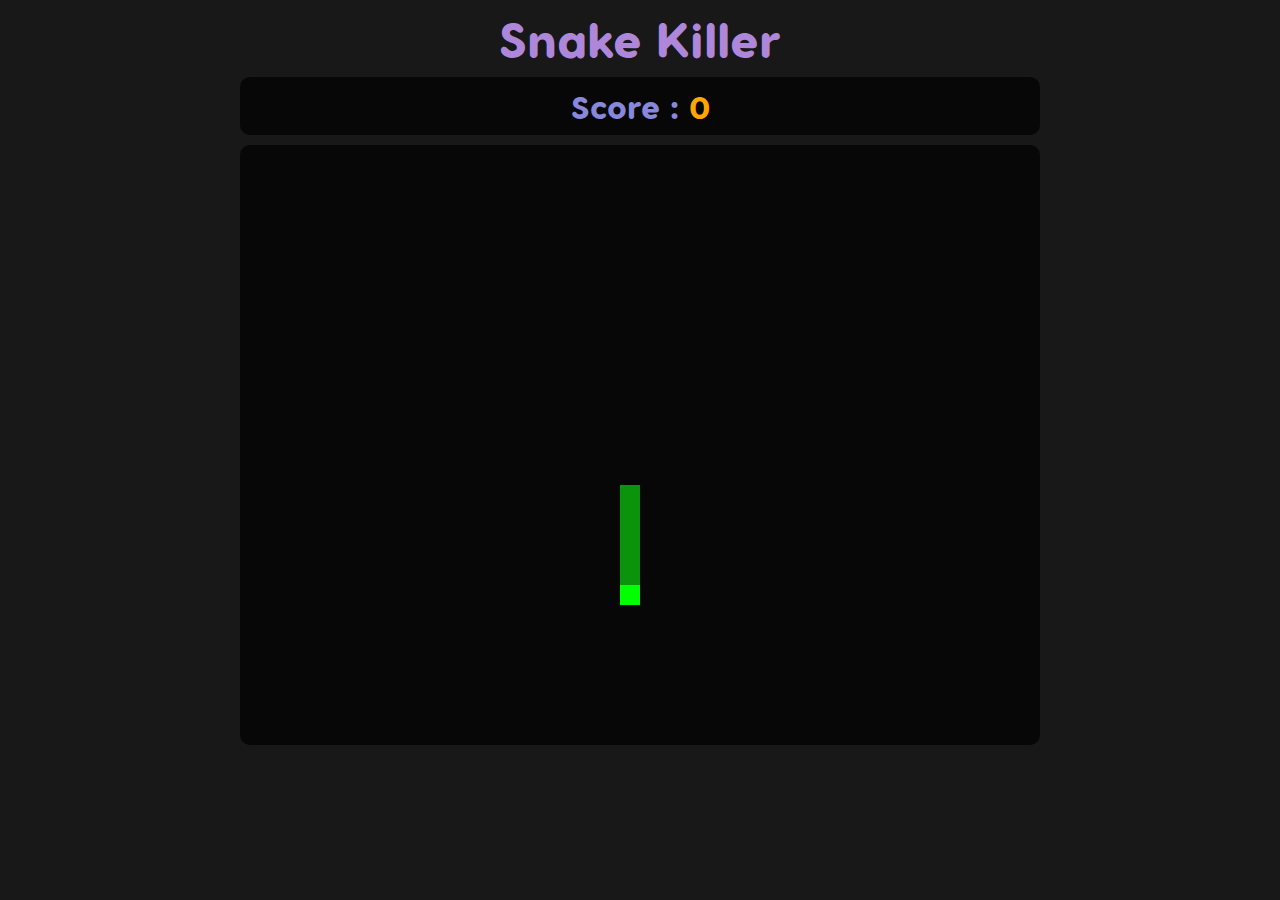
==== index.html @ 8fa505ca "Rename td2.html to index.html" ====
<!DOCTYPE html>
<html lang="fr">
  <head>
    <meta charset="UTF-8" />
    <meta http-equiv="X-UA-Compatible" content="IE=edge" />
    <meta name="viewport" content="width=device-width, initial-scale=1.0" />
    <title>Snake Killer</title>
    <link rel="stylesheet" href="td2.css" />
    <script src="td2.js"></script>
  </head>
  <body>
    <div id="entete">Snake Killer</div>
    <div id="div_score">Score : <span id="score">0</span></div>
    <div id="zonejeu"></div>
  </body>
</html>
---- td2.css ----
@font-face {
    font-family: "Visby Round";
    src: url("./Polices/VisbyRoundCF-Heavy.otf");
}

html {
    scroll-behavior: smooth;
    margin-bottom: 10px;
}

body {
    margin: 0;
    background-color: #070707ee;
}

#entete, #div_score {
    width: 780px;
    margin: auto;
    padding: 10px;
    text-align: center;
    font-family: "Visby Round", "Gotham Black", "Grandview", "Impact", sans-serif, serif, system-ui;
}

#entete {
    font-size: 300%;
    color: #ae87db;
}

#div_score {
    font-size: 200%;
    color: #8788db;
    border-radius: 10px;
    background-color: #070707;
    margin-bottom: 10px;
}

#score {
    color: #ffa600;
}

#zonejeu {
    width: 800px;
    margin: auto;
    box-sizing: border-box;
}

.case {
    width: 20px;
    height: 20px;
    float: left;
    box-sizing: border-box;
}
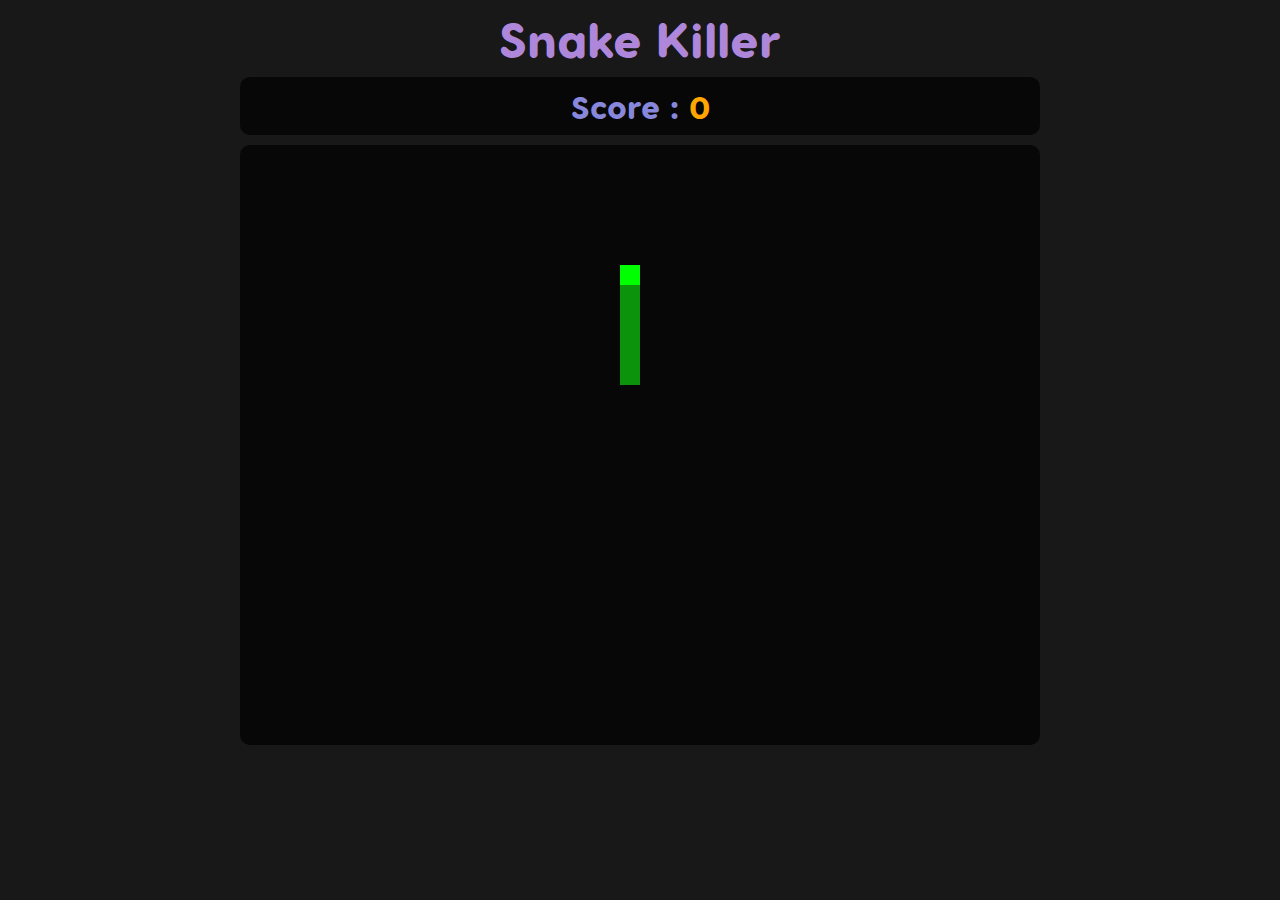
==== commit a694df2f: "Update index.html" ====
--- a/index.html
+++ b/index.html
@@ -5,8 +5,8 @@
     <meta http-equiv="X-UA-Compatible" content="IE=edge" />
     <meta name="viewport" content="width=device-width, initial-scale=1.0" />
     <title>Snake Killer</title>
-    <link rel="stylesheet" href="td2.css" />
-    <script src="td2.js"></script>
+    <link rel="stylesheet" href="style.css" />
+    <script src="snake.js"></script>
   </head>
   <body>
     <div id="entete">Snake Killer</div>
--- a/style.css
+++ b/style.css
@@ -0,0 +1,52 @@
+@font-face {
+    font-family: "Visby Round";
+    src: url("./Polices/VisbyRoundCF-Heavy.otf");
+}
+
+html {
+    scroll-behavior: smooth;
+    margin-bottom: 10px;
+}
+
+body {
+    margin: 0;
+    background-color: #070707ee;
+}
+
+#entete, #div_score {
+    width: 780px;
+    margin: auto;
+    padding: 10px;
+    text-align: center;
+    font-family: "Visby Round", "Gotham Black", "Grandview", "Impact", sans-serif, serif, system-ui;
+}
+
+#entete {
+    font-size: 300%;
+    color: #ae87db;
+}
+
+#div_score {
+    font-size: 200%;
+    color: #8788db;
+    border-radius: 10px;
+    background-color: #070707;
+    margin-bottom: 10px;
+}
+
+#score {
+    color: #ffa600;
+}
+
+#zonejeu {
+    width: 800px;
+    margin: auto;
+    box-sizing: border-box;
+}
+
+.case {
+    width: 20px;
+    height: 20px;
+    float: left;
+    box-sizing: border-box;
+}
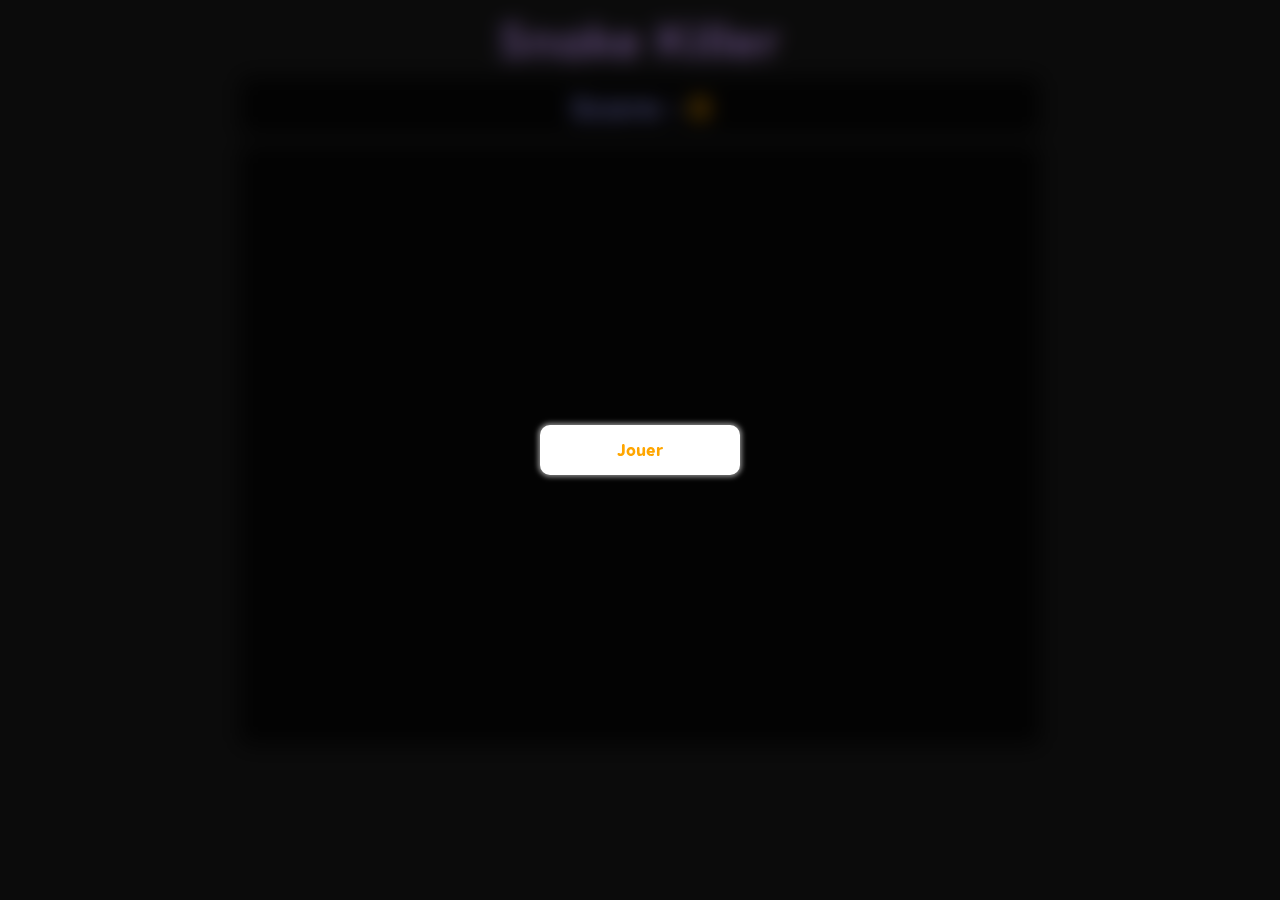
==== commit aa23121f: "Add files via upload" ====
--- a/index.html
+++ b/index.html
@@ -7,10 +7,16 @@
     <title>Snake Killer</title>
     <link rel="stylesheet" href="style.css" />
     <script src="snake.js"></script>
+    <script src="https://ajax.googleapis.com/ajax/libs/jquery/3.6.3/jquery.min.js"></script>
   </head>
   <body>
+    <div id="wrapperBoutonJouer">
+      <div id="boutonJouer" onclick="reinitialiserJeu(); cacherBoutonJouer()">Jouer</div>
+    </div>
     <div id="entete">Snake Killer</div>
-    <div id="div_score">Score : <span id="score">0</span></div>
+    <div id="div_score">
+      Score : <span id="score">0</span>
+    </div>
     <div id="zonejeu"></div>
   </body>
 </html>
--- a/style.css
+++ b/style.css
@@ -1,52 +1,89 @@
 @font-face {
-    font-family: "Visby Round";
-    src: url("./Polices/VisbyRoundCF-Heavy.otf");
+  font-family: "Visby Round";
+  src: url("./Polices/VisbyRoundCF-Heavy.otf");
 }
 
 html {
-    scroll-behavior: smooth;
-    margin-bottom: 10px;
+  scroll-behavior: smooth;
+  margin-bottom: 10px;
 }
 
 body {
-    margin: 0;
-    background-color: #070707ee;
+  margin: 0;
+  background-color: #070707ee;
 }
 
-#entete, #div_score {
-    width: 780px;
-    margin: auto;
-    padding: 10px;
-    text-align: center;
-    font-family: "Visby Round", "Gotham Black", "Grandview", "Impact", sans-serif, serif, system-ui;
+#wrapperBoutonJouer {
+  position: fixed;
+  width: 100%;
+  height: 100%;
+  background-color: #00000088;
+  backdrop-filter: blur(10px);
+}
+
+#boutonJouer {
+  position: fixed;
+  width: 200px;
+  height: 50px;
+  left: calc(50vw - 100px);
+  top: calc(50vh - 25px);
+  border-radius: 10px;
+  background-color: #ffffff;
+  color: #ffa600;
+  box-shadow: #ffffff88 0 0 5px 2px;
+  text-align: center;
+  line-height: 50px;
+  font-family: "Visby Round", "Gotham Black", "Grandview", "Impact", sans-serif,
+    serif, system-ui;
+  transition: transform 0.5s ease-in-out, color 0.2s ease-in,
+    background-color 0.2s ease-out, box-shadow 0.2s ease;
+}
+
+#boutonJouer:hover {
+  cursor: pointer;
+  transform: scale(110%);
+  color: #ffffff;
+  background-color: #ffa600;
+  text-shadow: #000000 0 0 2px;
+  box-shadow: #ffa60088 0 0 5px 2px;
+}
+
+#entete,
+#div_score {
+  width: 780px;
+  margin: auto;
+  padding: 10px;
+  text-align: center;
+  font-family: "Visby Round", "Gotham Black", "Grandview", "Impact", sans-serif,
+    serif, system-ui;
 }
 
 #entete {
-    font-size: 300%;
-    color: #ae87db;
+  font-size: 300%;
+  color: #ae87db;
 }
 
 #div_score {
-    font-size: 200%;
-    color: #8788db;
-    border-radius: 10px;
-    background-color: #070707;
-    margin-bottom: 10px;
+  font-size: 200%;
+  color: #8788db;
+  border-radius: 10px;
+  background-color: #070707;
+  margin-bottom: 10px;
 }
 
 #score {
-    color: #ffa600;
+  color: #ffa600;
 }
 
 #zonejeu {
-    width: 800px;
-    margin: auto;
-    box-sizing: border-box;
+  width: 800px;
+  margin: auto;
+  box-sizing: border-box;
 }
 
 .case {
-    width: 20px;
-    height: 20px;
-    float: left;
-    box-sizing: border-box;
+  width: 20px;
+  height: 20px;
+  float: left;
+  box-sizing: border-box;
 }
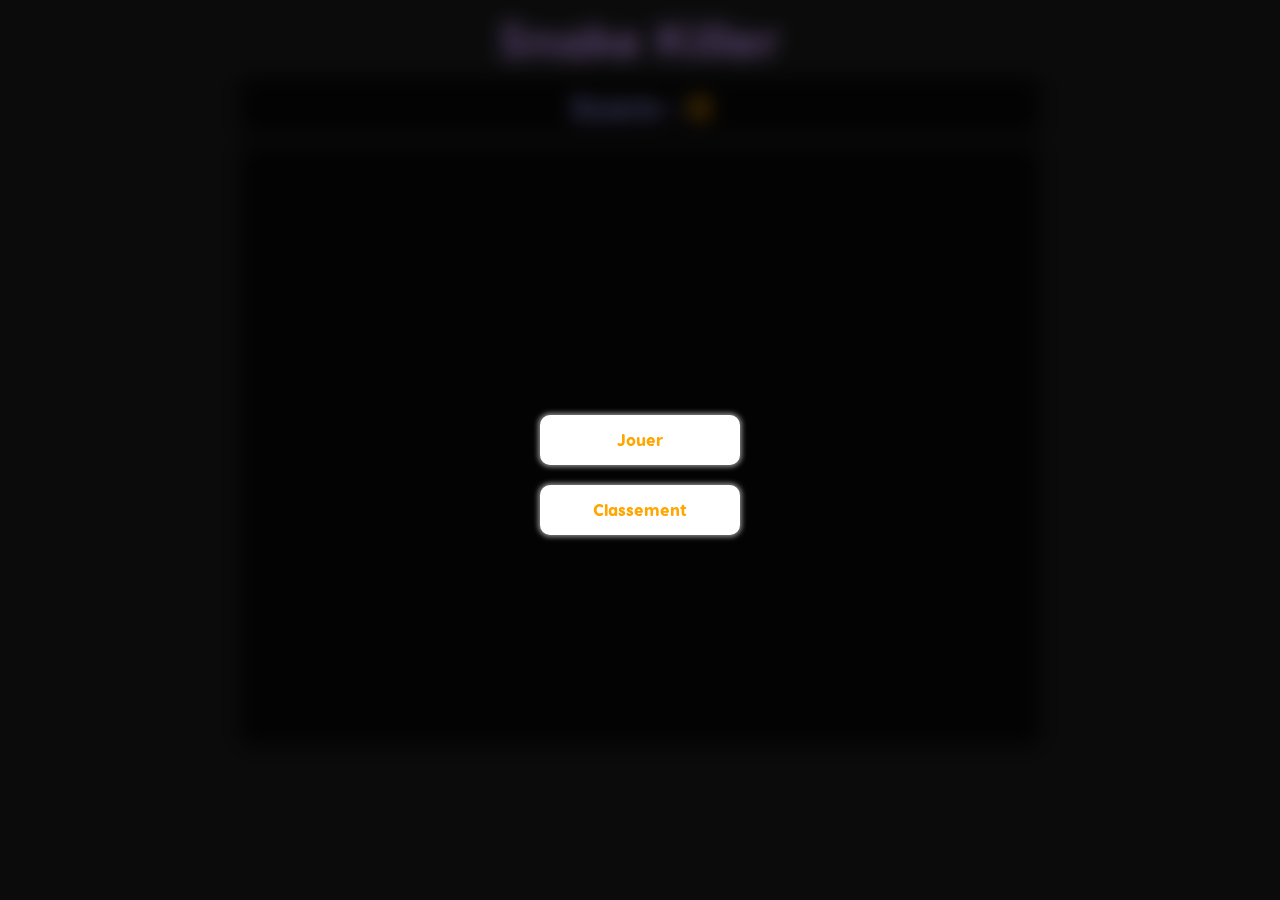
==== commit a05e02a8: "Add files via upload" ====
--- a/index.html
+++ b/index.html
@@ -11,12 +11,14 @@
   </head>
   <body>
     <div id="wrapperBoutonJouer">
-      <div id="boutonJouer" onclick="reinitialiserJeu(); cacherBoutonJouer()">Jouer</div>
-    </div>
+      <div id="boutonJouer" class="bouton" onclick="reinitialiserJeu()">Jouer</div>
+      <div id="boutonClassement" class="bouton" onclick="afficherClassement()">Classement</div>
+    </div> 
+    <!-- Règles du jeu + mode créatif + classement -->
     <div id="entete">Snake Killer</div>
     <div id="div_score">
       Score : <span id="score">0</span>
     </div>
     <div id="zonejeu"></div>
   </body>
-</html>
+</html>--- a/style.css
+++ b/style.css
@@ -26,7 +26,25 @@
   width: 200px;
   height: 50px;
   left: calc(50vw - 100px);
-  top: calc(50vh - 25px);
+  top: calc(50vh - 35px);
+  border-radius: 10px;
+  background-color: #ffffff;
+  color: #ffa600;
+  box-shadow: #ffffff88 0 0 5px 2px;
+  text-align: center;
+  line-height: 50px;
+  font-family: "Visby Round", "Gotham Black", "Grandview", "Impact", sans-serif,
+    serif, system-ui;
+  transition: transform 0.5s ease-in-out, color 0.2s ease-in,
+    background-color 0.2s ease-out, box-shadow 0.2s ease;
+}
+
+#boutonClassement {
+  position: fixed;
+  width: 200px;
+  height: 50px;
+  left: calc(50vw - 100px);
+  top: calc(50vh + 35px);
   border-radius: 10px;
   background-color: #ffffff;
   color: #ffa600;
@@ -40,6 +58,15 @@
 }
 
 #boutonJouer:hover {
+  cursor: pointer;
+  transform: scale(110%);
+  color: #ffffff;
+  background-color: #ffa600;
+  text-shadow: #000000 0 0 2px;
+  box-shadow: #ffa60088 0 0 5px 2px;
+}
+
+#boutonClassement:hover {
   cursor: pointer;
   transform: scale(110%);
   color: #ffffff;
@@ -87,3 +114,83 @@
   float: left;
   box-sizing: border-box;
 }
+
+.croix {
+  position: fixed;
+  top: 10px;
+  right: 10px;
+  font-family: "Visby Round", "Gotham Black", "Grandview", "Impact", sans-serif,
+    serif, system-ui;
+  font-size: 20pt;
+  font-weight: bold;
+  color: #d80000;
+}
+
+.croix:hover {
+  cursor: pointer;
+  font-weight: bolder;
+}
+
+#tableauClassement {
+  margin: auto;
+  width: fit-content;
+  height: fit-content;
+  background-color: #ffffffdd;
+  border-bottom-left-radius: 10px;
+  border-bottom-right-radius: 10px;
+  font-family: "Visby Round", "Gotham Black", "Grandview", "Impact", sans-serif,
+    serif, system-ui;
+  font-size: 14pt;
+  color: #000000;
+  padding: 10px;
+}
+
+#tableauClassement caption {
+  background-color: #ffffffdd;
+  border-top-left-radius: 10px;
+  border-top-right-radius: 10px;
+  margin-top: 50px;
+  padding-top: 10px;
+}
+
+#tableauClassement td {
+  text-align: center;
+}
+
+#tableauClassement td:nth-child(1) {
+  width: 15%;
+}
+
+#tableauClassement td:nth-child(2) {
+  width: 35%;
+}
+
+#tableauClassement td:nth-child(3) {
+  width: 15%;
+}
+
+#tableauClassement td:nth-child(4) {
+  width: 35%;
+}
+
+#tableauClassement th {
+  width: 100vh;
+  display: contents;
+  background-color: transparent;
+}
+
+#tableauClassement th > td {
+  background-color: #ff8888dd;
+  padding-left: 20px;
+  padding-right: 20px;
+}
+
+#tableauClassement th > td:first-child {
+  border-top-left-radius: 10px;
+  border-bottom-left-radius: 10px;
+}
+
+#tableauClassement th > td:last-child {
+  border-top-right-radius: 10px;
+  border-bottom-right-radius: 10px;
+}